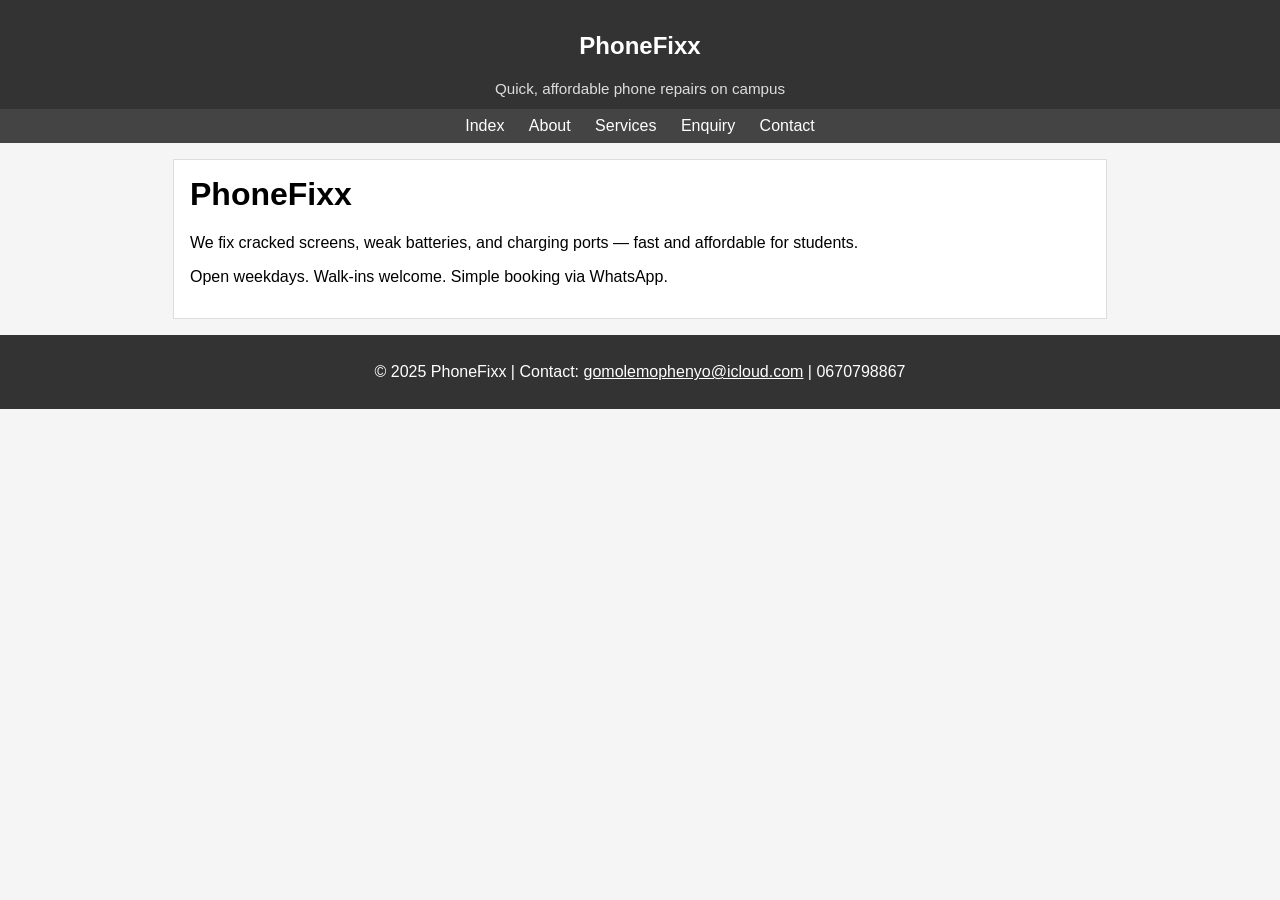
==== index.html @ eb194e80 "Initial commit" ====
<!DOCTYPE html>
<html>
  <head>
    <meta charset="utf-8">
    <title>PhoneFixx - Index</title>
    <link rel="stylesheet" href="css/style.css">
    <!-- Beginner-style site built for assignment -->
  </head>
  <body>
    <header>
      <h2>PhoneFixx</h2>
      <div class="tagline">Quick, affordable phone repairs on campus</div>
    </header>
    <nav>
        <a href="index.html">Index</a>
        <a href="about.html">About</a>
        <a href="services.html">Services</a>
        <a href="enquiry.html">Enquiry</a>
        <a href="contact.html">Contact</a>
    </nav>
    <main>
      <h1>PhoneFixx</h1>
<p>We fix cracked screens, weak batteries, and charging ports — fast and affordable for students.</p>
<p>Open weekdays. Walk-ins welcome. Simple booking via WhatsApp.</p>

    </main>
    <footer>
      <p>&copy; 2025 PhoneFixx | Contact: <a href="mailto:gomolemophenyo@icloud.com" style="color:#fff;">gomolemophenyo@icloud.com</a> | 0670798867</p>
    </footer>
    <script src="js/script.js"></script>
  </body>
</html>
---- css/style.css ----
/* Simple beginner-style CSS */
body { font-family: Arial, sans-serif; margin: 0; background: #f5f5f5; }
header, footer { background: #333; color: #fff; padding: 12px; text-align: center; }
nav { background: #444; padding: 8px; text-align: center; }
nav a { color: #fff; text-decoration: none; margin: 0 10px; }
main { padding: 16px; background: #fff; max-width: 900px; margin: 16px auto; border: 1px solid #ddd; }
h1 { margin-top: 0; }
table { width: 100%; border-collapse: collapse; margin-top: 10px; }
th, td { border: 1px solid #ccc; padding: 8px; text-align: left; }
form label { display:block; margin-top:10px; }
input, select, textarea { width: 100%; padding: 8px; margin-top: 4px; border: 1px solid #ccc; }
button { margin-top: 12px; padding: 8px 12px; }
.tagline { color: #ddd; font-size: 0.95rem; }
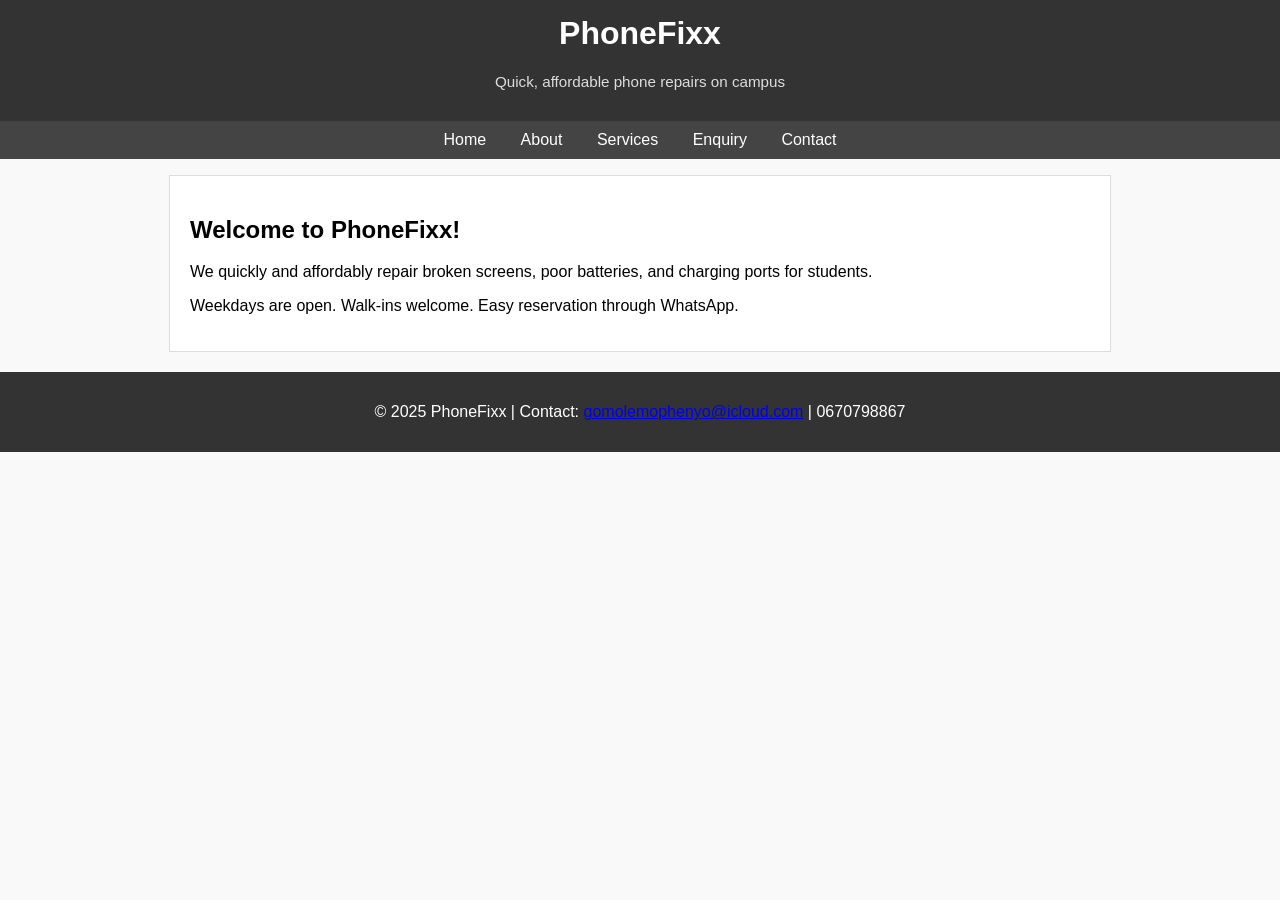
==== commit d61f89ca: "Refactor index.html for SEO and styling improvements Updated HTML structure and added meta tags for " ====
--- a/index.html
+++ b/index.html
@@ -1,32 +1,73 @@
 <!DOCTYPE html>
-<html>
-  <head>
-    <meta charset="utf-8">
-    <title>PhoneFixx - Index</title>
+<html lang="en">
+<head>
+    <meta charset="UTF-8">
+    <meta name="viewport" content="width=device-width, initial-scale=1.0">
+    <title>PhoneFixx - Home</title>
+    <meta name="description" content="PhoneFixx: quick and affordable phone repairs on campus — screen replacement, battery replacement, charging port repairs. Book via WhatsApp or walk in.">
     <link rel="stylesheet" href="css/style.css">
-    <!-- Beginner-style site built for assignment -->
-  </head>
-  <body>
-    <header>
-      <h2>PhoneFixx</h2>
-      <div class="tagline">Quick, affordable phone repairs on campus</div>
-    </header>
-    <nav>
-        <a href="index.html">Index</a>
-        <a href="about.html">About</a>
-        <a href="services.html">Services</a>
-        <a href="enquiry.html">Enquiry</a>
-        <a href="contact.html">Contact</a>
-    </nav>
-    <main>
-      <h1>PhoneFixx</h1>
-<p>We fix cracked screens, weak batteries, and charging ports — fast and affordable for students.</p>
-<p>Open weekdays. Walk-ins welcome. Simple booking via WhatsApp.</p>
 
-    </main>
-    <footer>
-      <p>&copy; 2025 PhoneFixx | Contact: <a href="mailto:gomolemophenyo@icloud.com" style="color:#fff;">gomolemophenyo@icloud.com</a> | 0670798867</p>
-    </footer>
-    <script src="js/script.js"></script>
-  </body>
+    <style>
+        body {
+            font-family: Arial, sans-serif;
+            background-color: #f9f9f9;
+            margin: 0;
+            padding: 0;
+        }
+        header {
+            background-color: #333;
+            color: white;
+            text-align: center;
+            padding: 15px;
+        }
+        nav {
+            background-color: #444;
+            text-align: center;
+            padding: 10px;
+        }
+        nav a {
+            color: white;
+            text-decoration: none;
+            margin: 0 15px;
+        }
+        main {
+            padding: 20px;
+        }
+        footer {
+            background-color: #333;
+            color: white;
+            text-align: center;
+            padding: 15px;
+            margin-top: 20px;
+        }
+    </style>
+</head>
+<body>
+
+<header>
+    <h1>PhoneFixx</h1>
+    <p class="tagline">Quick, affordable phone repairs on campus</p>
+</header>
+
+<nav>
+    <a href="business_proposal.html">Home</a>
+    <a href="about.html">About</a>
+    <a href="services.html">Services</a>
+    <a href="enquiry.html">Enquiry</a>
+    <a href="contact.html">Contact</a>
+</nav>
+
+<main>
+    <h2>Welcome to PhoneFixx!</h2>
+    <p>We quickly and affordably repair broken screens, poor batteries, and charging ports for students.</p>
+    <p>Weekdays are open. Walk-ins welcome. Easy reservation through WhatsApp.</p>
+</main>
+
+<footer>
+    <p>&copy; 2025 PhoneFixx | Contact: <a href="mailto:gomolemophenyo@icloud.com">gomolemophenyo@icloud.com</a> | 0670798867</p>
+</footer>
+
+<script src="js/script.js"></script>
+</body>
 </html>
+
